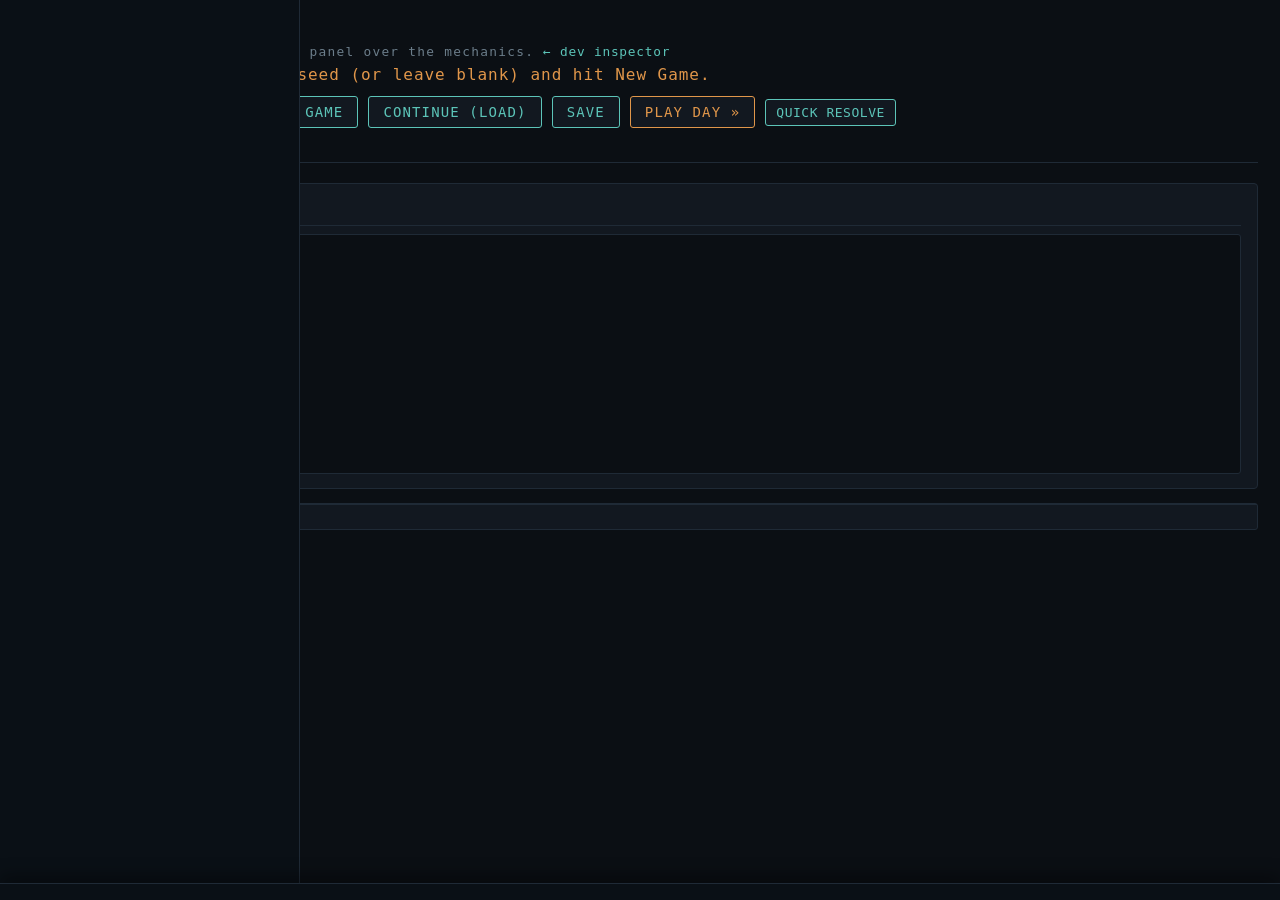
==== index.html @ 5f041e1b "Phase F: the morning is kept, so a death is never the player's to discover A runner can die on a job" ====
<!DOCTYPE html>
<html lang="en">
<head>
  <meta charset="UTF-8" />
  <meta name="viewport" content="width=device-width, initial-scale=1.0" />
  <title>Mr. Johnson — Playable v0</title>
  <link rel="stylesheet" href="css/main.css" />
</head>
<body>
  <!-- Today's plan: a fixed column of its own, because it is the
       thing you build all day rather than a panel you visit. -->
  <div id="planrail" class="planrail"></div>

  <div class="game-wrap">
    <header>
      <h1>Mr. Johnson</h1>
      <div class="tagline">The hub console — an instrument panel over the mechanics. <a class="navlink" href="inspector.html">&larr; dev inspector</a></div>
      <div id="statline" class="statline">No game running.</div>
      <div class="controls" style="margin-top:10px">
        <input type="text" id="universe-seed" placeholder="universe seed (blank = fresh entropy)" />
        <button data-act="new-game">New Game</button>
        <button data-act="load-game">Continue (Load)</button>
        <button data-act="save-game">Save</button>
        <button data-act="end-day" style="border-color: var(--accent); color: var(--accent)">Play Day &raquo;</button>
        <button data-act="quick-day" class="sm" title="AUTO-RESOLVE IS SCAFFOLDING, NOT THE GAME — the skip button">quick resolve</button>
        <!-- Only appears once a morning is on file. Runners die on
             jobs, and the player is never shut out of that decision. -->
        <button data-act="rewind-day" class="sm" hidden
                title="Put the day back the way it was this morning — everything today did is discarded, and the dice are fresh if you play it again">&laquo; rewind the day</button>
      </div>
    </header>

    <!-- The log IS the game's feedback channel right now — biggest,
         first, full width (playtest ruling). -->
    <div class="panel" style="margin-bottom:14px"><h2>Log — the street talks</h2><div id="panel-log" class="game-log log-top"></div></div>

    <!-- ONE WINDOW. Frame (monitor) + tabs + widgets (operate).
         Everything below the log used to be three columns of panels
         splayed down the page; it is now tab -> widget -> item, per
         UNDERSTANDING.md §10's three levels of zoom. -->
    <div id="hub" class="hub">
      <div id="tabbar" class="tabbar"></div>
      <div id="tabbody" class="tabbody"></div>
    </div>
  </div>

  <!-- The frame is state you MONITOR, so it does not scroll away with
       the widgets. Pinned to the bottom of the viewport; the day's
       plan opens upward out of it. -->
  <div class="framebar">
    <div id="frame" class="frame"></div>
  </div>

  <!-- Modules, loaded in dependency order (no build step) -->
  <script src="js/core/rng.js"></script>
  <script src="js/core/clock.js"></script>
  <script src="js/core/save.js"></script>
  <script src="js/core/resolve.js"></script>
  <script src="js/core/tempo.js"></script>
  <script src="js/models/runner.js"></script>
  <script src="js/models/site.js"></script>
  <script src="js/models/alert.js"></script>
  <script src="js/models/job.js"></script>
  <script src="js/models/market.js"></script>
  <script src="js/models/armory.js"></script>
  <script src="js/models/economy.js"></script>
  <script src="js/models/combat.js"></script>
  <script src="js/models/lattice.js"></script>
  <script src="js/models/spells.js"></script>
  <script src="js/models/helpers.js"></script>
  <script src="js/models/astral.js"></script>
  <script src="js/models/matrix.js"></script>
  <script src="js/models/street.js"></script>
  <script src="js/models/verbs.js"></script>
  <script src="js/models/lanes.js"></script>
  <script src="js/models/mission-routes.js"></script>
  <script src="js/models/mission-witness.js"></script>
  <script src="js/models/mission-intel.js"></script>
  <script src="js/models/mission.js"></script>
  <script src="js/models/sitelist.js"></script>
  <script src="js/game.js"></script>
  <script src="js/ui-text.js"></script>
  <script src="js/mission-popup.js"></script>
  <script src="js/grimoire.js"></script>
  <script src="js/game-ui.js"></script>
</body>
</html>
---- css/main.css ----
/* Mr. Johnson — main.css
   Minimal terminal styling for the dev inspector — not the game's
   own UI. The real Profile-derived hub aesthetic comes later, once
   the hub console itself is being built. */

:root {
  --bg: #0b0f14;
  --panel: #121820;
  --line: #1f2a36;
  --ink: #c7d4dd;
  --dim: #6b7d8a;
  --accent: #e0964a;
  --accent-2: #5cc4b8;
  --mono: "Cascadia Code", Consolas, ui-monospace, monospace;
}

* { box-sizing: border-box; }

html, body {
  margin: 0;
  background: var(--bg);
  color: var(--ink);
  font-family: var(--mono);
  font-size: 16px;
}

.wrap {
  max-width: 900px;
  margin: 0 auto;
  padding: 28px 22px 80px;
}

header {
  border-bottom: 1px solid var(--line);
  padding-bottom: 14px;
  margin-bottom: 20px;
}

h1 {
  font-size: 1.1rem;
  letter-spacing: 0.18em;
  text-transform: uppercase;
  margin: 0;
  color: var(--accent);
}

.tagline {
  color: var(--dim);
  font-size: 0.8rem;
  letter-spacing: 0.1em;
  margin-top: 4px;
}

.day-status {
  color: var(--accent);
  font-size: 0.85rem;
  letter-spacing: 0.06em;
  margin-top: 8px;
}

.controls {
  display: flex;
  flex-wrap: wrap;
  gap: 10px;
  align-items: center;
  margin-bottom: 18px;
}

label { color: var(--dim); letter-spacing: 0.06em; }

input[type="text"] {
  background: var(--panel);
  border: 1px solid var(--line);
  color: var(--ink);
  font-family: var(--mono);
  font-size: 15px;
  padding: 8px 11px;
  border-radius: 3px;
  min-width: 220px;
}
input[type="text"]:focus { outline: none; border-color: var(--accent-2); }

button {
  background: var(--panel);
  border: 1px solid var(--accent-2);
  color: var(--accent-2);
  font-family: var(--mono);
  font-size: 14px;
  letter-spacing: 0.08em;
  text-transform: uppercase;
  padding: 7px 14px;
  border-radius: 3px;
  cursor: pointer;
  transition: background 0.15s, color 0.15s;
}
button:hover { background: var(--accent-2); color: var(--bg); }

#out {
  background: var(--panel);
  border: 1px solid var(--line);
  border-radius: 4px;
  padding: 16px 18px;
  white-space: pre-wrap;
  line-height: 1.5;
  min-height: 260px;
  color: var(--ink);
}

/* ── v0 playable shell (index.html) — still bench styling, not the
   real hub aesthetic ─────────────────────────────────────────── */
.game-wrap { max-width: 1400px; margin: 0 auto; padding: 20px 22px 60px; }
.statline { color: var(--accent); letter-spacing: 0.06em; margin-top: 6px; font-size: 1rem; }
.panels { display: grid; grid-template-columns: 1.2fr 1fr 1fr; gap: 14px; align-items: start; }
.panel {
  background: var(--panel);
  border: 1px solid var(--line);
  border-radius: 4px;
  padding: 14px 16px;
  font-size: 14.5px;
  line-height: 1.55;
}
.panel h2 {
  font-size: 0.85rem; letter-spacing: 0.14em; text-transform: uppercase;
  color: var(--accent-2); margin: 0 0 8px; border-bottom: 1px solid var(--line); padding-bottom: 6px;
  display: flex; justify-content: space-between; align-items: center;
}
.log-top { height: 300px; font-size: 14.5px; }
.card { border: 1px solid var(--line); border-radius: 3px; padding: 8px 10px; margin-bottom: 8px; }
.card .head { color: var(--accent); }
.row { padding: 6px 0; border-bottom: 1px dotted var(--line); }
.row:last-child { border-bottom: none; }
.muted { color: var(--dim); }
.ink { color: var(--ink); }
details.shopcat summary { cursor: pointer; color: var(--dim); letter-spacing: 0.06em; padding: 3px 0; }
details.shopcat[open] summary { color: var(--accent-2); }

/* Nothing may push the page sideways — long site keys, wide selects,
   and the log all have to wrap or scroll inside their own panel. */
.panel, .card, .row, .queue-item { min-width: 0; }
.panel select, .panel input[type="text"] { max-width: 100%; }
#site-lookup { width: 100%; }
/* Site keys are long unbreakable-looking tokens
   ("Highly-Umber-Cloudy-Orchard-7195") and job lines run long. At a
   larger type size those started pushing the panel wider than its
   own grid column on narrow screens, which scrolls the whole page
   sideways. Let anything inside a panel break rather than push. */
.panel, .game-log { overflow-wrap: anywhere; }

.warn { color: #d4735e; }
.good { color: var(--accent-2); }
.gated { color: var(--dim); font-style: italic; }
button.sm { font-size: 13px; padding: 5px 10px; letter-spacing: 0.04em; }
select, input.sm {
  background: var(--bg); border: 1px solid var(--line); color: var(--ink);
  font-family: var(--mono); font-size: 14px; padding: 6px 8px; border-radius: 3px; max-width: 100%;
}
.game-log {
  background: var(--bg); border: 1px solid var(--line); border-radius: 3px;
  padding: 10px 12px; height: 240px; overflow-y: auto; white-space: pre-wrap; font-size: 14px; line-height: 1.6;
}
.queue-item { display: flex; gap: 6px; align-items: center; padding: 4px 0; }
.checks label { color: var(--ink); display: inline-block; margin-right: 10px; }
.checks input[type="checkbox"] { accent-color: var(--accent-2); }
/* An assigned runner's box keeps its checkmark but reads "turned
   off" — filled with the panel border color, not backlit. */
.checks input[type="checkbox"]:disabled {
  accent-color: var(--line);
  opacity: 1;
  filter: none;
}
option.jobopt { color: #d4735e; }
a.navlink { color: var(--accent-2); text-decoration: none; letter-spacing: 0.06em; }
a.navlink:hover { text-decoration: underline; }

/* ── The decision prompt (mission popup, and later crafting) ─────
   Word type carries meaning here, so the four tones are their own
   classes rather than reusing the panel's .good/.warn: names are
   the brightest thing on screen, numbers teal, and pass/fail read
   at a glance without anyone parsing a sentence. */
.w-name { color: #eef4f8; font-weight: 600; }
.w-num  { color: var(--accent-2); }
.w-ok   { color: #6fcf7f; }
.w-no   { color: #e0625a; }
.w-warn { color: var(--accent); }
.dimmed { color: var(--dim); }

.modal-scrim {
  position: fixed; inset: 0; z-index: 50;
  background: rgba(6, 9, 13, 0.82);
  display: flex; align-items: center; justify-content: center;
  padding: 18px 14px;
}
.modal {
  background: var(--panel); border: 1px solid var(--line);
  width: 100%; max-width: 1080px; max-height: 100%;
  display: flex; flex-direction: column;
  font-family: var(--mono); font-size: 17px; color: var(--ink);
  box-shadow: 0 18px 60px rgba(0, 0, 0, 0.6);
}
.modal-head { padding: 16px 22px 12px; border-bottom: 1px solid var(--line); }
.modal-title { color: var(--accent); letter-spacing: 0.08em; text-transform: uppercase; font-size: 15px; }
.modal-sub { margin-top: 5px; font-size: 16px; }
.modal-context { padding: 13px 22px; border-bottom: 1px solid var(--line); line-height: 1.7; }
.modal-transcript {
  padding: 13px 22px; border-bottom: 1px solid var(--line);
  /* The transcript IS the run. It gets room to be read. */
  max-height: 46vh; overflow-y: auto; line-height: 1.8; font-size: 16px;
}
.modal-heading { padding: 15px 22px 6px; line-height: 1.55; }
.modal-heading .ask { color: var(--dim); margin-top: 9px; font-size: 16px; }
.modal-options { padding: 8px 22px 14px; overflow-y: auto; }
.modal-actions { padding: 13px 22px; border-top: 1px solid var(--line); text-align: right; }

button.opt {
  display: block; width: 100%; text-align: left;
  margin: 5px 0; padding: 11px 14px;
  background: #0d131a; border: 1px solid var(--line); color: var(--ink);
  font-family: var(--mono); font-size: 17px; letter-spacing: 0; cursor: pointer;
  /* The panel shouts its buttons in caps; prose options must not. */
  text-transform: none;
}
button.opt:hover { background: #18222d; border-color: var(--accent-2); color: var(--ink); }
button.opt .opt-meta { display: block; margin-top: 5px; font-size: 15px; }
button.opt.dead { opacity: 0.45; cursor: not-allowed; }
button.opt.dead:hover { background: #0d131a; border-color: var(--line); }
button.warn-btn { border-color: #d4735e; color: #d4735e; }
button.warn-btn:hover { background: #d4735e; color: var(--bg); }

/* ── The HUD: the day's four numbers, pinned to the right rail ───
   Fixed rather than sticky so it never leaves the viewport while a
   long log scrolls. It sits in the gutter beside the 1400px wrap;
   below that width there is no gutter, so the media query at the
   end of this file drops it back inline. */
.hud {
  position: fixed;
  top: 92px;
  /* Sits in the gutter beside the 1400px wrap. The offset is the
     card's own width plus a margin, so widening the card only means
     changing these two numbers together. */
  right: max(14px, calc((100vw - 1400px) / 2 - 232px));
  width: 210px;
  z-index: 20;
  background: var(--panel);
  border: 1px solid var(--line);
  border-radius: 4px;
  padding: 14px 16px;
  font-family: var(--mono);
  font-size: 17px;
}
.hud:empty { display: none; }
.hud-row {
  display: flex; justify-content: space-between; align-items: baseline;
  gap: 10px; padding: 7px 0;
}
.hud-row + .hud-row { border-top: 1px dotted var(--line); }
.hud-k { color: var(--dim); text-transform: uppercase; letter-spacing: 0.08em; font-size: 12px; }
/* Digits are what the eye actually comes here for. */
.hud b { font-size: 19px; font-variant-numeric: tabular-nums; }

/* Below this there is no gutter wide enough for the card (1400 wrap
   + 224 either side), so it tucks against the viewport edge instead
   of sitting beside the content. */
@media (max-width: 1850px) {
  .hud { right: 12px; top: 12px; }
}

/* ── Phone / tablet: one column, finger-sized controls ───────────
   Last in the file on purpose: these override the desktop sizes
   above, and same-specificity rules are decided by source order. */
@media (max-width: 900px) {
  /* Nothing to float beside on a phone — put it back in the flow so
     it never covers the controls. */
  .hud {
    position: static; width: auto; margin: 0 0 12px;
    display: flex; gap: 18px; flex-wrap: wrap; font-size: 15px;
  }
  .hud-row { padding: 0; gap: 6px; }
  .hud-row + .hud-row { border-top: none; }
  .hud b { font-size: 16px; }
  .game-wrap { padding: 14px 12px 48px; }
  .panels { grid-template-columns: 1fr; }
  .panel { font-size: 13.5px; }
  .log-top { height: 200px; }
  header h1 { font-size: 1rem; }
  .statline { font-size: 0.85rem; line-height: 1.5; }
  /* Tap targets: an 11px button is a mouse affordance, not a thumb one. */
  button, button.sm { font-size: 13px; padding: 8px 12px; }
  /* 16px inputs stop iOS from zooming the page on focus. */
  select, input.sm, input[type="text"] { font-size: 16px; padding: 8px; }
  .checks label { display: block; padding: 6px 0; margin-right: 0; }
  .queue-item { flex-wrap: wrap; }
  /* Stacked, the column order would bury Dispatch under six panels —
     put the day's actual controls right below the log. */
  .panels > div:nth-child(3) { order: 1; }  /* Dispatch + Armory */
  .panels > div:nth-child(2) { order: 2; }  /* Roster + Market */
  .panels > div:nth-child(1) { order: 3; }  /* Contracts + Board + Sites */
}

/* ══════════════════════════════════════════════════════════════
   THE HUB WINDOW — frame + tabs + widgets
   UNDERSTANDING.md §10. Three levels of zoom: tab -> widget ->
   item. The FRAME carries compact state you MONITOR; a WIDGET is a
   subsystem you OPERATE, or something too voluminous for the frame.
   Stays plain until Phase 3 — the drawn CRT terminal is a later
   rendering of this same model, so structure matters here and
   decoration does not.
   ══════════════════════════════════════════════════════════════ */

.hub {
  border: 1px solid var(--line);
  background: var(--panel);
  border-radius: 3px;
}

/* ── The frame: monitor left, today's plan right ─────────────── */
.frame {
  display: flex;
  align-items: stretch;
  justify-content: space-between;
  gap: 12px;
  border-bottom: 1px solid var(--line);
  background: #0e141b;
  padding: 8px 12px;
  flex-wrap: wrap;
}

.frame-stats { display: flex; gap: 20px; align-items: center; }

.frame-stat { display: flex; flex-direction: column; line-height: 1.25; }
.frame-stat .k {
  font-size: 0.62rem; text-transform: uppercase; letter-spacing: 0.14em;
  color: var(--dim);
}
.frame-stat .v { font-size: 1.02rem; color: var(--accent-2); }
.frame-stat.alarm .v { color: var(--accent); }

/* Today's plan: collapsed by default, click to open a card. */
.frame-plan { text-align: right; }
.plan-toggle {
  background: transparent; border: 1px solid var(--line); color: var(--ink);
  font-family: var(--mono); font-size: 0.78rem; padding: 5px 10px;
  border-radius: 2px; cursor: pointer;
}
.plan-toggle:hover { border-color: var(--accent-2); color: var(--accent-2); }
.plan-toggle .n { color: var(--accent); }
.plan-card {
  border-top: 1px solid var(--line);
  padding: 10px 12px;
  text-align: left;
  background: #0c1218;
}

/* ── Tab bar ─────────────────────────────────────────────────── */
.tabbar {
  display: flex;
  gap: 0;
  border-bottom: 1px solid var(--line);
  background: #0c1218;
  overflow-x: auto;
}

.tab {
  background: transparent;
  border: none;
  border-right: 1px solid var(--line);
  border-bottom: 2px solid transparent;
  color: var(--dim);
  font-family: var(--mono);
  font-size: 0.8rem;
  letter-spacing: 0.08em;
  text-transform: uppercase;
  padding: 10px 18px;
  cursor: pointer;
  white-space: nowrap;
}
.tab:hover { color: var(--ink); }
.tab.active {
  color: var(--accent-2);
  border-bottom-color: var(--accent-2);
  background: var(--panel);
}
.tab .badge { color: var(--dim); margin-left: 7px; font-size: 0.74rem; }
.tab.active .badge { color: var(--accent); }

.tabbody { padding: 12px; display: grid; gap: 10px; }

/* ── Widgets: level 1 of the zoom ────────────────────────────── */
.widget { border: 1px solid var(--line); border-radius: 2px; background: #0e141b; }
.widget.wide { grid-column: 1 / -1; }
.widget.dark { opacity: 0.55; }

.widget-head {
  display: flex; align-items: baseline; gap: 10px;
  padding: 9px 12px;
  cursor: pointer;
  user-select: none;
}
.widget-head:hover { background: #121a23; }
.widget-head .chev { color: var(--dim); width: 10px; display: inline-block; }
.widget-head .wname {
  text-transform: uppercase; letter-spacing: 0.11em;
  font-size: 0.78rem; color: var(--accent-2);
}
.widget.dark .widget-head .wname { color: var(--dim); }
.widget-head .wcount { color: var(--accent); font-size: 0.78rem; }
.widget-head .wsum { color: var(--dim); font-size: 0.76rem; margin-left: auto; text-align: right; }

.widget-body { border-top: 1px solid var(--line); padding: 8px 10px 10px; }

/* ── Entries: level 2, and their detail is level 3 ───────────── */
.entry { border: 1px solid transparent; border-radius: 2px; margin-bottom: 4px; }
.entry.open { border-color: var(--line); background: #0b1017; }

.entry-head {
  padding: 6px 8px;
  cursor: pointer;
  display: flex; gap: 8px; align-items: baseline;
  border-radius: 2px;
}
.entry-head:hover { background: #131c26; }
.entry-head .chev { color: var(--dim); width: 10px; flex: none; }
.entry-head .etitle { flex: 1; }
.entry-head .etag { color: var(--dim); font-size: 0.76rem; flex: none; }

.entry-body {
  padding: 8px 10px 10px 26px;
  border-top: 1px solid var(--line);
  font-size: 0.86rem;
}

/* A labelled block inside an expanded entry. */
.det { margin-bottom: 8px; }
.det > .dk {
  display: block;
  font-size: 0.62rem; text-transform: uppercase; letter-spacing: 0.13em;
  color: var(--dim); margin-bottom: 3px;
}

/* The full skill grid — zeros included, by design: what a runner
   CANNOT do is as much of the hire decision as what they can. */
.skillgrid {
  display: grid; grid-template-columns: repeat(auto-fill, minmax(112px, 1fr));
  gap: 1px 10px;
}
.skillgrid span { font-size: 0.8rem; }
.skillgrid .z { color: #3d4a55; }

.actionbar { display: flex; flex-wrap: wrap; gap: 5px; margin-top: 8px; }

/* Site -> action, the three intents. */
.intent { border: 1px solid var(--line); border-radius: 2px; padding: 8px; margin-top: 6px; }
.intent > .ik {
  font-size: 0.66rem; text-transform: uppercase; letter-spacing: 0.13em;
  color: var(--accent-2); display: block; margin-bottom: 5px;
}
.crewpick { display: flex; flex-wrap: wrap; gap: 4px 14px; margin: 6px 0; }
.crewpick label { font-size: 0.82rem; cursor: pointer; }
.crewpick label.out { color: var(--dim); cursor: default; }

.empty { color: var(--dim); font-size: 0.84rem; padding: 4px 8px; display: block; }

/* The teaching order: the widget leading a tab because the player has
   not yet performed the motion it introduces. Quiet — a nudge, not a
   tutorial popup — and it stops appearing for good once the motion is
   latched. */
.widget.teach { border-color: var(--accent-2); }
.widget.teach > .widget-head .wname { color: var(--accent); }
/* No words. The border lighting up and the widget floating to the top
   of the tab is the whole instruction — a player learns the motion by
   seeing which area is live, not by being told. */


/* ── Sticky telemetry footer ──────────────────────────────────────
   The frame is what you MONITOR, so it stops scrolling away. Pinned
   to the bottom of the viewport, plan card opening upward from it. */
body { padding-bottom: 76px; }

.framebar {
  position: fixed; left: 0; right: 0; bottom: 0; z-index: 40;
  background: #0a1016; border-top: 1px solid var(--line);
  box-shadow: 0 -6px 18px rgba(0, 0, 0, 0.45);
}
.framebar .frame { border-bottom: none; background: transparent; }
.framebar .plan-card {
  border-top: none; border-bottom: 1px solid var(--line);
  max-height: 46vh; overflow-y: auto;
}

/* An entry the crew's attention lands on after the open one vanished.
   Highlighted, never expanded — losing your place should not throw a
   different dossier in your face. */
.entry.focus { border-color: var(--accent); background: #131a21; }
.entry.focus > .entry-head .chev { color: var(--accent); }

/* ── Market scouting row ─────────────────────────────────────── */
.scout { display: flex; flex-wrap: wrap; gap: 6px; align-items: center; margin-bottom: 8px; }
.scout select { font-family: var(--mono); font-size: 0.8rem; background: #0b1017;
  color: var(--ink); border: 1px solid var(--line); border-radius: 2px; padding: 4px 6px; }

/* ── The crew dialog ─────────────────────────────────────────── */
.crew-scrim {
  position: fixed; inset: 0; z-index: 60; display: flex;
  align-items: center; justify-content: center;
  background: rgba(4, 8, 12, 0.82); padding: 20px;
}
.crew-modal {
  width: min(880px, 100%); max-height: 88vh; display: flex; flex-direction: column;
  background: var(--panel); border: 1px solid var(--accent-2); border-radius: 3px;
}
.crew-head { padding: 12px 14px; border-bottom: 1px solid var(--line); }
.crew-head .ct { color: var(--accent-2); text-transform: uppercase; letter-spacing: 0.1em; font-size: 0.78rem; }
.crew-head .cs { color: var(--ink); margin-top: 3px; }
.crew-tabs { display: flex; border-bottom: 1px solid var(--line); background: #0c1218; }
.crew-body { overflow-y: auto; padding: 10px 12px; flex: 1; }
.crew-foot {
  padding: 10px 14px; border-top: 1px solid var(--line);
  display: flex; gap: 10px; align-items: center; flex-wrap: wrap; background: #0c1218;
}
.crew-foot .spacer { margin-left: auto; }

.pick { border: 1px solid var(--line); border-radius: 2px; margin-bottom: 5px; }
.pick.on { border-color: var(--accent); background: #141b12; }
.pick.out { opacity: 0.5; }
.pick-head { display: flex; gap: 10px; align-items: baseline; padding: 7px 9px; cursor: pointer; }
.pick-head:hover { background: #131c26; }
.pick-head .box { color: var(--accent); width: 14px; flex: none; }
.pick-head .who { flex: 1; }
.pick-head .cost { color: var(--dim); font-size: 0.78rem; }
.pick-body { border-top: 1px solid var(--line); padding: 8px 10px; font-size: 0.85rem; }

/* ── The plan rail ────────────────────────────────────────────────
   Today's plan is not a widget you open — it is the thing you are
   building all day, so it holds a fixed column of its own and
   scrolls on its own. Queued dispatches land here and get reordered
   here, each one showing the job, what is guarding it, and who is
   going. */
.planrail {
  position: fixed; top: 0; bottom: 0; left: 0; width: 300px; z-index: 30;
  background: #0a1016; border-right: 1px solid var(--line);
  display: flex; flex-direction: column;
}
.planrail-head {
  padding: 12px; border-bottom: 1px solid var(--line);
  display: flex; align-items: baseline; gap: 8px;
}
.planrail-head .pt {
  text-transform: uppercase; letter-spacing: 0.12em; font-size: 0.76rem; color: var(--accent-2);
}
.planrail-head .pn { color: var(--accent); }
.planrail-body { overflow-y: auto; padding: 10px; flex: 1; }
.planrail-foot { border-top: 1px solid var(--line); padding: 10px 12px; }

.qcard { border: 1px solid var(--line); border-radius: 2px; margin-bottom: 8px; background: #0e141b; }
.qcard-head {
  display: flex; gap: 6px; align-items: baseline;
  padding: 7px 8px; border-bottom: 1px solid var(--line);
}
.qcard-head .qn { color: var(--dim); font-size: 0.74rem; }
.qcard-head .qlabel { flex: 1; font-size: 0.82rem; }
.qcard-body { padding: 7px 8px; font-size: 0.78rem; }
.qcard-body .qrow { margin-bottom: 4px; }
.qcard-body .qk {
  font-size: 0.6rem; text-transform: uppercase; letter-spacing: 0.12em;
  color: var(--dim); display: block;
}
.qcard-ops { display: flex; gap: 3px; }

/* The window shifts over to make room; the footer keeps clear of it. */
/* Once the rail is up, the window takes the rest of the screen. The
   1400px cap is for a centred page with nothing beside it — leave it
   on with a fixed column pushing from the left and the difference
   just becomes dead margin on the right, several hundred pixels of it
   on a wide display, at the direct expense of legibility. */
body.railed .game-wrap { margin-left: 316px; margin-right: 0; max-width: none; }
body.railed .framebar { left: 300px; }

@media (max-width: 900px) {
  .planrail { position: static; width: auto; border-right: none; border-bottom: 1px solid var(--line); }
  body.railed .game-wrap { margin-left: 0; }
  body.railed .framebar { left: 0; }
  .planrail-body { max-height: 30vh; }
}

/* Security read in the dispatch dialog — right-aligned against the
   job, so what you bring sits opposite what is waiting. */
.crew-head { display: flex; gap: 14px; align-items: flex-start; }
.crew-head .cwhat { flex: 1; }
.crew-head .csec { text-align: right; font-size: 0.8rem; white-space: nowrap; }
.crew-head .csec .sk {
  font-size: 0.6rem; text-transform: uppercase; letter-spacing: 0.12em;
  color: var(--dim); display: block; margin-bottom: 2px;
}
.slots { font-size: 0.8rem; }
.slots.full { color: var(--accent); }

/* ── The report card ──────────────────────────────────────────────
   A wrapping grid, not a table and not rows: the number of lanes a
   site demands varies, and a fixed table would leave holes where the
   building simply has nothing of that kind in it. Each chip is one
   lane, have over need, and the colour is the whole read — teal is
   covered, grey-amber is short. Nothing else is said, because
   anything more specific would be telling the player which skill to
   buy, and the vagueness is what makes recon worth a day. */
.crew-card {
  padding: 9px 14px; border-top: 1px solid var(--line); background: #0b1118;
}
.crew-card .sk {
  font-size: 0.6rem; text-transform: uppercase; letter-spacing: 0.12em;
  color: var(--dim); display: block; margin-bottom: 5px;
}
.lanes { display: flex; flex-wrap: wrap; gap: 5px 6px; }
.lane {
  display: inline-flex; align-items: baseline; gap: 5px;
  border: 1px solid var(--line); border-radius: 2px; padding: 3px 7px;
  font-size: 0.78rem; cursor: help;
}
.lane .ln { color: var(--dim); }
.lane .lv { font-variant-numeric: tabular-nums; }
.lane .lsep { color: var(--dim); margin: 0 1px; }
.lane.ok { border-color: var(--accent-2); }
.lane.ok .lv { color: var(--accent-2); }
.lane.short .lv { color: #d4735e; }

/* ── Mission results ─────────────────────────────────────────── */
.res-verdict { font-size: 1.05rem; letter-spacing: 0.05em; margin-bottom: 4px; }
.res-grid { display: grid; grid-template-columns: repeat(auto-fit, minmax(150px, 1fr)); gap: 8px; margin-top: 8px; }
.res-cell { border: 1px solid var(--line); border-radius: 2px; padding: 7px 9px; }
.res-cell .rk {
  font-size: 0.6rem; text-transform: uppercase; letter-spacing: 0.12em;
  color: var(--dim); display: block; margin-bottom: 3px;
}

/* ── Site links ───────────────────────────────────────────────────
   The address key is a way IN, not a label. It has to LOOK like one:
   a link nobody can tell is a link is not a link, however correctly
   the handler fires. */
.sitelink {
  color: var(--ink);
  text-decoration: underline;
  text-decoration-style: dotted;
  text-underline-offset: 3px;
  text-decoration-color: var(--accent-2);
  cursor: pointer;
}
.sitelink:hover {
  color: var(--accent);
  text-decoration-style: solid;
  text-decoration-color: var(--accent);
}
.sitelink::after {
  content: " \2197";
  font-size: 0.78em;
  color: var(--accent-2);
}
.sitelink:hover::after { color: var(--accent); }

/* The exchange, round by round — indented under its own fight line so
   a long firefight reads as one block rather than flooding the
   transcript. */
.fightlog {
  margin: 5px 0 3px 16px; padding-left: 10px;
  border-left: 1px solid var(--line);
  font-size: 0.9em; line-height: 1.6;
}

/* A capability that does not reach what is waiting. Greyed rather than
   coloured, so "enough" and "not enough" separate at a glance without
   reading the numbers against each other. */
.short { color: var(--dim); }

.crew-scout {
  display: flex; flex-wrap: wrap; gap: 8px; align-items: center;
  padding: 9px 12px; border-bottom: 1px solid var(--line); background: #0c1218;
}
.crew-scout select {
  font-family: var(--mono); font-size: 0.8rem; background: #0b1017;
  color: var(--ink); border: 1px solid var(--line); border-radius: 2px; padding: 4px 6px;
}
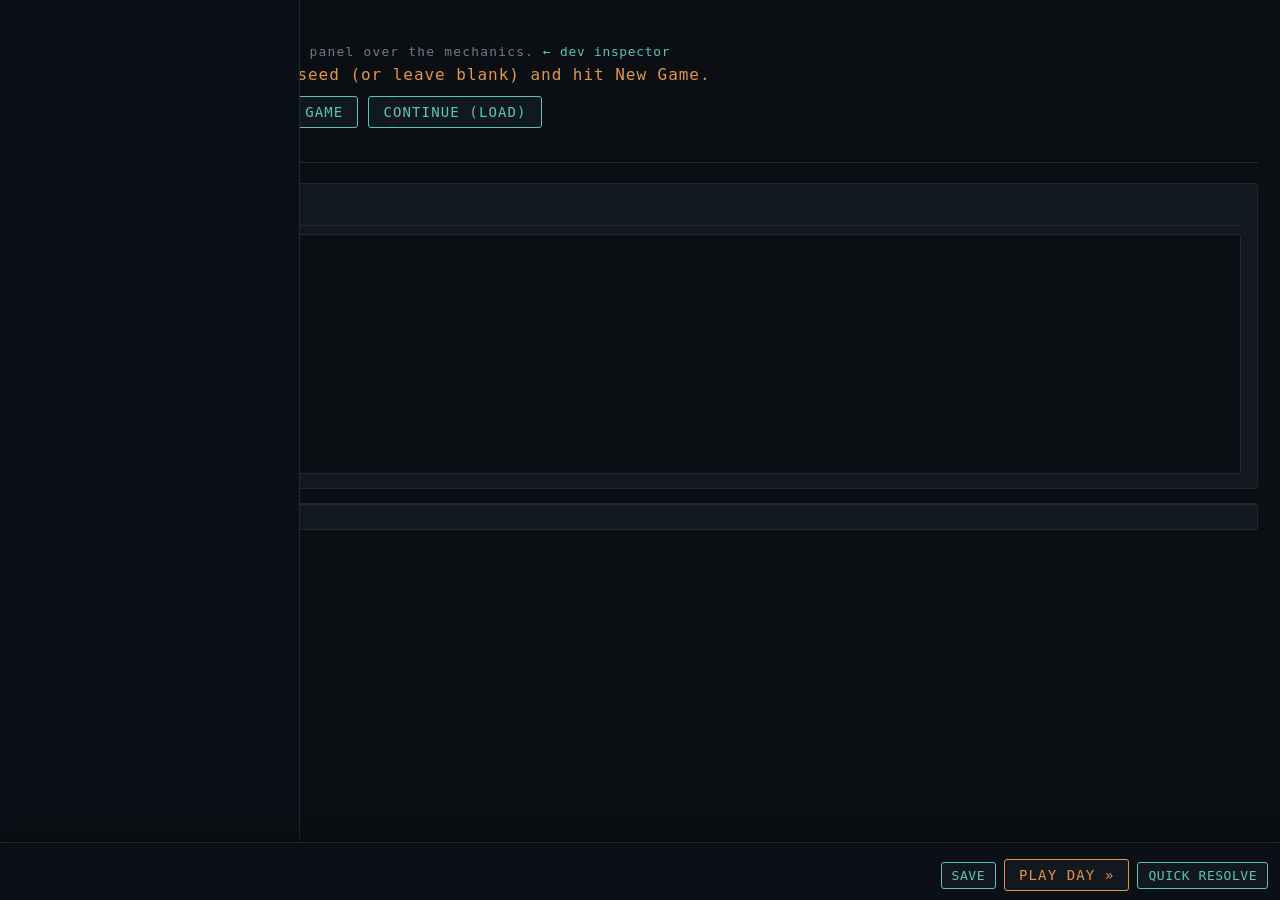
==== commit b9b3298c: "Four bugs off the playtest, and the ghost run comes back "NOBODY ON THIS CREW CAN ACT ON ANYTHING HE" ====
--- a/index.html
+++ b/index.html
@@ -18,15 +18,12 @@
       <div id="statline" class="statline">No game running.</div>
       <div class="controls" style="margin-top:10px">
         <input type="text" id="universe-seed" placeholder="universe seed (blank = fresh entropy)" />
+        <!-- STARTING and LOADING a game live up here, because they are
+             things you do once. The four controls you reach for every
+             single day moved into the bottom gutter, where they are
+             always in reach without scrolling back to the top. -->
         <button data-act="new-game">New Game</button>
         <button data-act="load-game">Continue (Load)</button>
-        <button data-act="save-game">Save</button>
-        <button data-act="end-day" style="border-color: var(--accent); color: var(--accent)">Play Day &raquo;</button>
-        <button data-act="quick-day" class="sm" title="AUTO-RESOLVE IS SCAFFOLDING, NOT THE GAME — the skip button">quick resolve</button>
-        <!-- Only appears once a morning is on file. Runners die on
-             jobs, and the player is never shut out of that decision. -->
-        <button data-act="rewind-day" class="sm" hidden
-                title="Put the day back the way it was this morning — everything today did is discarded, and the dice are fresh if you play it again">&laquo; rewind the day</button>
       </div>
     </header>
 
@@ -49,6 +46,19 @@
        plan opens upward out of it. -->
   <div class="framebar">
     <div id="frame" class="frame"></div>
+    <!-- THE DAY'S CONTROLS, WHERE THE DAY IS. Save / Play / Quick /
+         Rewind, right-aligned, in the gutter that never scrolls —
+         advancing the day used to mean scrolling back up past the
+         whole hub to find the button. -->
+    <div class="framectl">
+      <button data-act="save-game" class="sm">Save</button>
+      <button data-act="end-day" style="border-color: var(--accent); color: var(--accent)">Play Day &raquo;</button>
+      <button data-act="quick-day" class="sm" title="AUTO-RESOLVE IS SCAFFOLDING, NOT THE GAME — the skip button">quick resolve</button>
+      <!-- Only appears once a morning is on file. Runners die on
+           jobs, and the player is never shut out of that decision. -->
+      <button data-act="rewind-day" class="sm" hidden
+              title="Put the day back the way it was this morning — everything today did is discarded, and the dice are fresh if you play it again">&laquo; rewind the day</button>
+    </div>
   </div>
 
   <!-- Modules, loaded in dependency order (no build step) -->
@@ -67,6 +77,8 @@
   <script src="js/models/combat.js"></script>
   <script src="js/models/lattice.js"></script>
   <script src="js/models/spells.js"></script>
+  <script src="js/models/powers.js"></script>
+  <script src="js/models/presentations.js"></script>
   <script src="js/models/helpers.js"></script>
   <script src="js/models/astral.js"></script>
   <script src="js/models/matrix.js"></script>
@@ -82,6 +94,7 @@
   <script src="js/ui-text.js"></script>
   <script src="js/mission-popup.js"></script>
   <script src="js/grimoire.js"></script>
+  <script src="js/character-creation.js"></script>
   <script src="js/game-ui.js"></script>
 </body>
 </html>
--- a/css/main.css
+++ b/css/main.css
@@ -187,40 +187,251 @@
 .modal-scrim {
   position: fixed; inset: 0; z-index: 50;
   background: rgba(6, 9, 13, 0.82);
-  display: flex; align-items: center; justify-content: center;
-  padding: 18px 14px;
+  /* flex-start + `margin: auto` on the shell, NOT align-items:center:
+     centred flex content taller than the viewport overflows past the
+     TOP edge, and nothing can scroll back to it — on a narrow window
+     the wrapped layout put the title and the site read somewhere the
+     player could not reach. This centres when it fits and scrolls
+     from the top when it does not. */
+  display: flex; align-items: flex-start; justify-content: center;
+  overflow-y: auto; padding: 14px 12px;
+}
+/* The run's frame: the crew down one side, the decision in the
+   middle. The modal had empty gutters on both flanks and nowhere
+   that said what the crew's own numbers were. */
+/* Three columns: the mission, the crew, the choice. A long fight's
+   log used to squeeze the options into a sliver at the bottom of one
+   stacked panel — the one part of the screen the player has to act
+   on. Now nothing competes for the same vertical space. */
+/* THE CONSOLE USES ITS WINDOW. It was a small cramped box floating in
+   a dark field, and the answer to "too much information" was never a
+   smaller font — it was fewer things fighting for the same inch. So:
+   the shell takes the screen, the type is large enough to read
+   without leaning in, and the values are chipped (see .vchip) so a
+   dozen of them fit on two lines. The space that buys is deliberate
+   headroom — portraits and the visual layer land in it. */
+.modal-shell {
+  display: flex; align-items: stretch; gap: 14px;
+  width: 100%; max-width: 2100px; height: 100%;
+  margin: auto; /* centres when it fits; see .modal-scrim */
 }
 .modal {
   background: var(--panel); border: 1px solid var(--line);
-  width: 100%; max-width: 1080px; max-height: 100%;
+  flex: 1 1 auto; min-width: 0; max-height: 100%;
   display: flex; flex-direction: column;
-  font-family: var(--mono); font-size: 17px; color: var(--ink);
+  font-family: var(--mono); font-size: 18px; color: var(--ink);
   box-shadow: 0 18px 60px rgba(0, 0, 0, 0.6);
 }
-.modal-head { padding: 16px 22px 12px; border-bottom: 1px solid var(--line); }
-.modal-title { color: var(--accent); letter-spacing: 0.08em; text-transform: uppercase; font-size: 15px; }
-.modal-sub { margin-top: 5px; font-size: 16px; }
-.modal-context { padding: 13px 22px; border-bottom: 1px solid var(--line); line-height: 1.7; }
+
+/* The choice column. Scrolls on its own so a crowded room never
+   pushes the withdraw button off the bottom of the world. */
+.modal-side {
+  flex: 0 0 440px; max-height: 100%; overflow-y: auto;
+  background: var(--panel); border: 1px solid var(--line);
+  box-shadow: 0 18px 60px rgba(0, 0, 0, 0.6);
+  display: flex; flex-direction: column;
+  font-size: 18px;
+}
+.modal-side .modal-heading { border-bottom: 1px solid var(--line); }
+.modal-side .modal-options { flex: 1 1 auto; }
+
+/* ── The value chip ─────────────────────────────────────────────
+   A label over a number, boxed. The console is a lot of small facts,
+   and prose runs of "key: value · key: value" read as one sentence
+   nobody parses. Chipped, a dozen values sit on two lines and the eye
+   finds any one of them in a single jump. */
+.vrow { display: flex; flex-wrap: wrap; gap: 8px; margin: 10px 0 2px; }
+.vchip {
+  border: 1px solid var(--line); border-radius: 3px;
+  padding: 5px 11px 6px; min-width: 74px;
+  background: rgba(255, 255, 255, 0.015);
+}
+.vchip .vk {
+  display: block; color: var(--dim);
+  font-size: 0.62rem; letter-spacing: 0.16em; text-transform: uppercase;
+  margin-bottom: 3px;
+}
+.vchip .vv { display: block; font-size: 1.12rem; line-height: 1.15; }
+.vchip.v-sure { border-color: #2f5c52; }
+.vchip.v-warn { border-color: #7a4f2e; }
+
+/* ── The three tenses, down the mission column ──────────────────
+   site (standing facts) · FUTURE (the route) · PRESENT (this room)
+   · PAST (the log). Each is labelled and boxed off, because the whole
+   complaint was that everything looked like everything else. */
+.pane-k {
+  color: var(--accent); font-size: 0.64rem; letter-spacing: 0.18em;
+  text-transform: uppercase; margin-bottom: 4px;
+}
+.modal-site { padding: 14px 26px 16px; border-bottom: 1px solid var(--line); }
+.site-name { font-size: 1.06rem; line-height: 1.5; }
+.site-alert { margin-top: 10px; }
+.modal-future { padding: 14px 26px 10px; border-bottom: 1px solid var(--line); }
+.modal-present {
+  padding: 14px 26px 16px; border-bottom: 1px solid var(--line);
+  /* The present never scrolls away: it is what the player is deciding
+     about, so it is pinned between the route and the log. */
+  flex: 0 0 auto;
+}
+.ob-name { font-size: 1.2rem; line-height: 1.4; }
+
+/* ── Character creation ─────────────────────────────────────────
+   The answers so far, and the sheet they add up to. Key and value on
+   one line with the key held to a column, so a stack of picks reads
+   as a form and not as run-together prose. */
+.cc-pick { display: flex; gap: 12px; align-items: baseline; margin-top: 7px; line-height: 1.5; }
+.cc-pk {
+  flex: 0 0 108px; color: var(--dim);
+  font-size: 0.66rem; letter-spacing: 0.14em; text-transform: uppercase;
+}
+.cc-k {
+  color: var(--accent); font-size: 0.64rem; letter-spacing: 0.16em;
+  text-transform: uppercase; margin: 16px 0 5px;
+}
+.cc-line { line-height: 1.65; }
+
+/* The one thing on the dispatch card that IS a gate. Every other row
+   there is a forecast and says so; this is "there is nothing to
+   roll", which is a different sentence and has to look like one. */
+.lane-wall {
+  border: 1px solid #a85448; border-left: 3px solid #d4735e;
+  border-radius: 2px; padding: 8px 12px; margin: 8px 0;
+  color: #d4735e; line-height: 1.55;
+}
+/* A taken option in a multi-pick step. */
+button.opt.opt-on { border-color: var(--accent-2); background: #101b1d; }
+
+/* When the choice column is closed, the question rides down with the
+   buttons rather than disappearing with the column. */
+.modal-foot { display: flex; align-items: center; gap: 18px; }
+.foot-ask { flex: 1 1 auto; text-align: left; line-height: 1.5; }
+.foot-ask .ask { color: var(--dim); font-size: 15.5px; margin-top: 4px; }
+.ob-learned, .ob-eyes, .ob-where, .ob-revealed {
+  margin-top: 9px; font-size: 0.96rem; line-height: 1.6;
+}
+.ob-revealed { color: var(--dim); }
+/* The other things on this ground, each one clickable to face it
+   first. Not options — the choice is WHICH, and the options below
+   stay about whatever is currently in front of the crew. */
+.ob-peers { margin-top: 9px; font-size: 0.96rem; line-height: 2; }
+button.peer {
+  background: #0d131a; border: 1px solid var(--line); color: var(--ink);
+  font-family: var(--mono); font-size: 0.92rem; cursor: pointer;
+  padding: 3px 10px; border-radius: 2px; margin-right: 6px;
+  text-transform: none; letter-spacing: 0;
+}
+button.peer:hover { border-color: var(--accent); color: var(--accent); }
+
+/* THE PAST IS BOUNDED. The log used to take every pixel the column
+   had, which is how it crushed first the options and then the
+   debrief. It gets a share and scrolls inside it — always readable,
+   never in charge. */
+.modal-past {
+  flex: 1 1 auto; min-height: 120px; display: flex; flex-direction: column;
+  padding: 12px 26px 0; overflow: hidden;
+}
+
+@media (max-width: 1500px) { .modal-side { flex-basis: 360px; } }
+@media (max-width: 1280px) {
+  .modal-shell { flex-wrap: wrap; height: auto; }
+  .modal-side { flex: 1 1 100%; }
+}
+
+/* ── The party column ───────────────────────────────────────────
+   Who is standing there, on every screen of the run. Rows FLEX to
+   1/N of the stripe — N is however many bodies the player is
+   responsible for (crew today; drones and spirits join the list
+   when they land), so four runners get a quarter each and a lone
+   decker gets the whole column. */
+.modal-party {
+  flex: 0 0 320px; overflow-y: auto;
+  background: var(--panel); border: 1px solid var(--line);
+  padding: 14px 18px; font-size: 1rem;
+  box-shadow: 0 18px 60px rgba(0, 0, 0, 0.6);
+  display: flex; flex-direction: column;
+}
+.pp-head {
+  color: var(--accent); font-size: 0.64rem; letter-spacing: 0.18em;
+  text-transform: uppercase; margin-bottom: 10px; flex: 0 0 auto;
+}
+.pp-rows { flex: 1 1 auto; display: flex; flex-direction: column; }
+.pp-row {
+  border-top: 1px solid var(--line); padding: 12px 0;
+  flex: 1 1 0; min-height: 0; display: flex; flex-direction: column;
+  justify-content: center; gap: 7px;
+}
+.pp-row:first-of-type { border-top: none; }
+.pp-row.pp-down { opacity: 0.5; }
+/* The row is the selector: whose answers fill the choice column. */
+.pp-row[data-body] { cursor: pointer; padding-left: 7px; border-left: 3px solid transparent; }
+.pp-row[data-body]:hover { border-left-color: var(--line); }
+.pp-row.pp-sel { border-left-color: var(--accent); background: rgba(224, 150, 74, 0.06); }
+.pp-top { display: flex; justify-content: space-between; align-items: baseline; gap: 8px; }
+.pp-name { color: var(--ink); font-size: 1.12rem; }
+.pp-hw { color: var(--dim); font-size: 0.94rem; white-space: nowrap; cursor: help; }
+/* Armour is a NUMBER THAT MOVES: cast Armor and it goes up, and it
+   turns teal so the spell is visibly the reason. Reading the gear
+   rating here meant a mage could cast, watch nothing change, and
+   conclude the spell had done nothing. */
+.pp-arm { cursor: help; }
+.pp-arm.lifted { color: var(--accent-2); }
+.pp-line { display: flex; align-items: center; gap: 8px; cursor: help; }
+.pp-k { color: var(--dim); font-size: 0.78rem; width: 0.9em; }
+/* Tracks as pips, no numbers: the ticks are the truth and the colour
+   is the urgency — teal fine, gold concern, red trouble. */
+.pp-bar { display: inline-flex; gap: 3px; flex-wrap: wrap; }
+.pp-bar i {
+  width: 10px; height: 15px; background: var(--line);
+  border-radius: 1px; display: block;
+}
+.pp-bar.u0 i.on { background: var(--accent-2); }
+.pp-bar.u1 i.on { background: #d2b356; }
+.pp-bar.u2 i.on { background: #d4735e; }
+.pp-held { color: var(--accent); font-size: 0.88rem; cursor: help; }
+.pp-held.pp-on { color: var(--accent-2); }
+
+@media (max-width: 1100px) { .modal-party { display: none; } }
+.modal-head { padding: 18px 26px 14px; border-bottom: 1px solid var(--line); }
+.modal-title { color: var(--accent); letter-spacing: 0.1em; text-transform: uppercase; font-size: 16px; }
+.modal-sub { margin-top: 6px; font-size: 17px; }
+
+/* The shape of the run — the abstract walk, drawn. The most
+   prominent thing under the title, by ruling. */
+.routegraph { margin: 4px 0 2px; }
+.routegraph svg { display: block; max-width: 100%; }
+.routegraph.rg-mini { margin: 4px 0 0; }
+.rg-legend { color: var(--dim); font-size: 0.7rem; margin-top: 2px; }
+
+/* The alert, as one box: the word that is true right now, on the
+   reverse of the readiness ladder — their NORMAL is your green. */
+.alert-box {
+  display: inline-block; border: 1px solid; border-radius: 2px;
+  padding: 1px 8px; font-size: 0.74rem; letter-spacing: 0.1em;
+}
+.alert-box.a-ok { color: var(--accent-2); border-color: var(--accent-2); }
+.alert-box.a-close { color: #d2b356; border-color: #a68d42; }
+.alert-box.a-costly { color: var(--accent); border-color: #b3763a; }
+.alert-box.a-short { color: #d4735e; border-color: #a85448; }
 .modal-transcript {
-  padding: 13px 22px; border-bottom: 1px solid var(--line);
-  /* The transcript IS the run. It gets room to be read. */
-  max-height: 46vh; overflow-y: auto; line-height: 1.8; font-size: 16px;
-}
-.modal-heading { padding: 15px 22px 6px; line-height: 1.55; }
-.modal-heading .ask { color: var(--dim); margin-top: 9px; font-size: 16px; }
-.modal-options { padding: 8px 22px 14px; overflow-y: auto; }
-.modal-actions { padding: 13px 22px; border-top: 1px solid var(--line); text-align: right; }
+  padding-bottom: 14px;
+  flex: 1 1 auto; min-height: 0; overflow-y: auto;
+  line-height: 1.85; font-size: 16.5px;
+}
+.modal-heading { padding: 18px 26px 8px; line-height: 1.55; }
+.modal-heading .ask { color: var(--dim); margin-top: 10px; font-size: 17px; }
+.modal-options { padding: 10px 26px 16px; overflow-y: auto; }
+.modal-actions { padding: 15px 26px; border-top: 1px solid var(--line); text-align: right; }
 
 button.opt {
   display: block; width: 100%; text-align: left;
-  margin: 5px 0; padding: 11px 14px;
+  margin: 7px 0; padding: 13px 16px;
   background: #0d131a; border: 1px solid var(--line); color: var(--ink);
-  font-family: var(--mono); font-size: 17px; letter-spacing: 0; cursor: pointer;
+  font-family: var(--mono); font-size: 18px; letter-spacing: 0; cursor: pointer;
   /* The panel shouts its buttons in caps; prose options must not. */
   text-transform: none;
 }
 button.opt:hover { background: #18222d; border-color: var(--accent-2); color: var(--ink); }
-button.opt .opt-meta { display: block; margin-top: 5px; font-size: 15px; }
+button.opt .opt-meta { display: block; margin-top: 6px; font-size: 15.5px; }
 button.opt.dead { opacity: 0.45; cursor: not-allowed; }
 button.opt.dead:hover { background: #0d131a; border-color: var(--line); }
 button.warn-btn { border-color: #d4735e; color: #d4735e; }
@@ -481,6 +692,16 @@
   box-shadow: 0 -6px 18px rgba(0, 0, 0, 0.45);
 }
 .framebar .frame { border-bottom: none; background: transparent; }
+/* The day's controls, right-aligned in the gutter that never scrolls.
+   Save / Play Day / quick resolve / rewind, in that order — the four
+   things reached for every single day, kept off the page top where
+   advancing the day meant scrolling past the whole hub to find it. */
+.framectl {
+  display: flex; justify-content: flex-end; align-items: center;
+  gap: 8px; flex-wrap: wrap;
+  padding: 0 12px 9px;
+}
+@media (max-width: 720px) { .framectl { justify-content: stretch; } }
 .framebar .plan-card {
   border-top: none; border-bottom: 1px solid var(--line);
   max-height: 46vh; overflow-y: auto;
@@ -617,14 +838,46 @@
 .lane .ln { color: var(--dim); }
 .lane .lv { font-variant-numeric: tabular-nums; }
 .lane .lsep { color: var(--dim); margin: 0 1px; }
+/* Four bands: a shortfall is a price, not a wall, and the colour says
+   how steep — in the site's own palette. Teal (--accent-2) covered,
+   muted gold close, amber (--accent) costly, terracotta red
+   outclassed — red is reserved for "this lane will not carry". */
 .lane.ok { border-color: var(--accent-2); }
 .lane.ok .lv { color: var(--accent-2); }
+.lane.close { border-color: #a68d42; }
+.lane.close .lv { color: #d2b356; }
+.lane.costly { border-color: #b3763a; }
+.lane.costly .lv { color: var(--accent); }
+.lane.short { border-color: #a85448; }
 .lane.short .lv { color: #d4735e; }
+.lane-note { color: var(--dim); font-size: 0.7rem; margin-top: 3px; font-style: italic; }
+/* Word-level tier tones, same ladder as the lane bands. */
+.w-close { color: #d2b356; }
 
 /* ── Mission results ─────────────────────────────────────────── */
-.res-verdict { font-size: 1.05rem; letter-spacing: 0.05em; margin-bottom: 4px; }
-.res-grid { display: grid; grid-template-columns: repeat(auto-fit, minmax(150px, 1fr)); gap: 8px; margin-top: 8px; }
-.res-cell { border: 1px solid var(--line); border-radius: 2px; padding: 7px 9px; }
+/* THE DEBRIEF IS THE POINT OF THE SCREEN. The verdict used to be a
+   heading in the narrow choice column while the log had the whole
+   main panel — the one thing the player came to read was the smallest
+   thing on it. Now it sits in the mission column WITH the log, and
+   the two split what is left: what happened, and what it was worth,
+   without moving your eyes off one panel. */
+/* An even split, each scrolling inside its own half — the verdict
+   never shrinks because the fight was long, and the log never
+   disappears because the haul was big. */
+.modal-result {
+  flex: 1 1 0; min-height: 0; overflow-y: auto;
+  padding: 18px 26px 20px; border-bottom: 1px solid var(--line);
+}
+.modal-result + .modal-past { flex: 1 1 0; }
+.res-verdict { font-size: 1.5rem; letter-spacing: 0.06em; margin-bottom: 14px; }
+.res-grid {
+  display: grid; grid-template-columns: repeat(auto-fit, minmax(210px, 1fr));
+  gap: 12px; margin-top: 10px;
+}
+.res-cell {
+  border: 1px solid var(--line); border-radius: 3px; padding: 11px 14px;
+  line-height: 1.6;
+}
 .res-cell .rk {
   font-size: 0.6rem; text-transform: uppercase; letter-spacing: 0.12em;
   color: var(--dim); display: block; margin-bottom: 3px;
